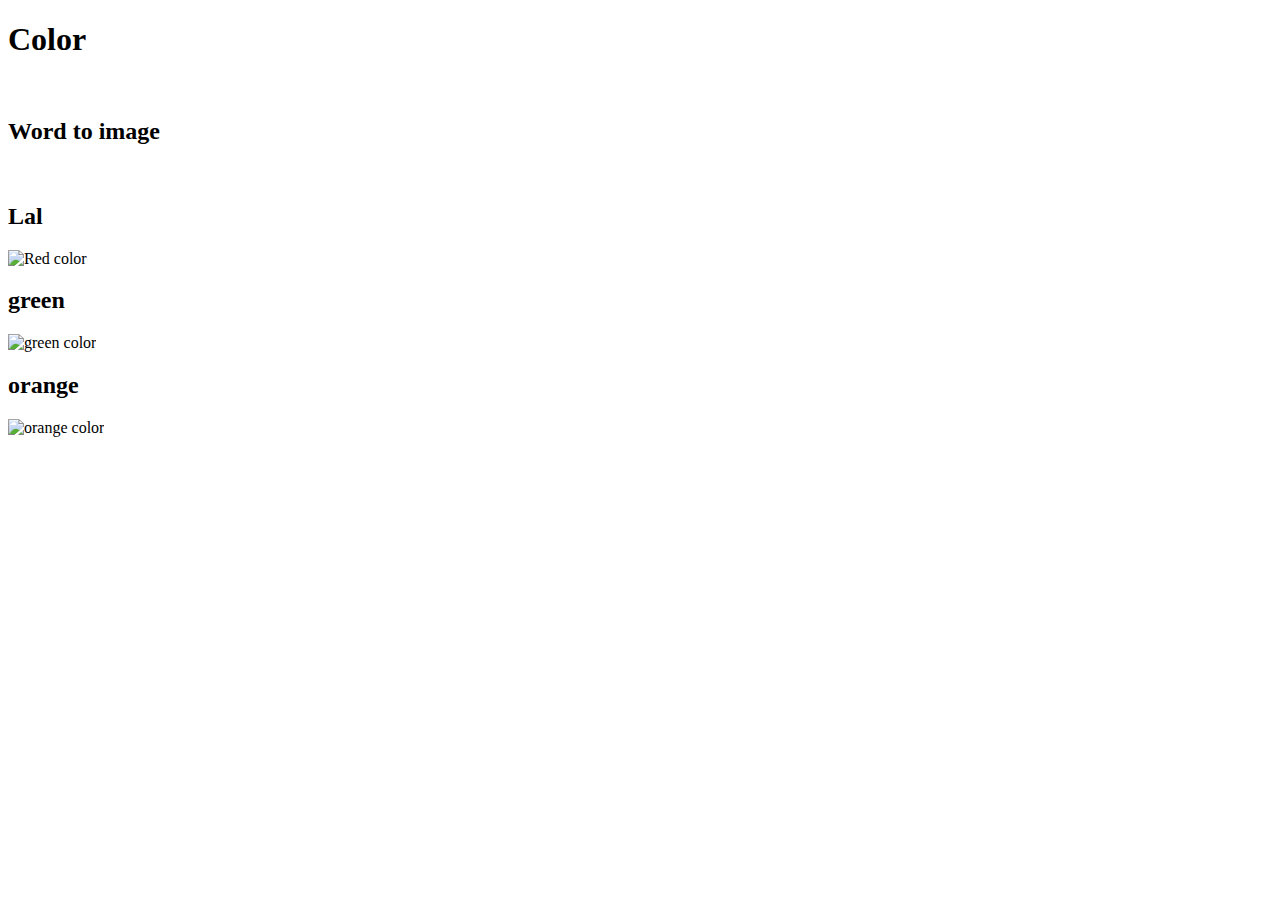
==== vocabproject/index.htm @ ebe9a48f "this is my 1st project" ====
<!DOCTYPE html>
<html lang="en">
  <head>
    <meta charset="UTF-8" />
    <title>Vocabulary for kid</title>
    <link rel="stylesheet" href="../vocabproject/styles1.css" />
  </head>
  <body>
    <h1>Color</h1>
    <br />
    <h2>Word to image</h2>
    <br />
    <h2 class="color-title" id="red">Lal</h2>
    <img src="../red.png" alt="Red color" />
    <h2 class="color-title" id="green">green</h2>
    <img src="../green.png" alt="green color" />
    <h2 class="class-title" id="orange">orange</h2>
    <img src="../orange.png" alt="orange color" />
  </body>
</html>
---- vocabproject/styles1.css ----
img {
  height: 200;
  width: 200;
}
.color-title img {
  width: 200px;
  height: 200px;
}

.colour {
  /* Add your styles here */
}

.title {
  /* Add your styles here */
}
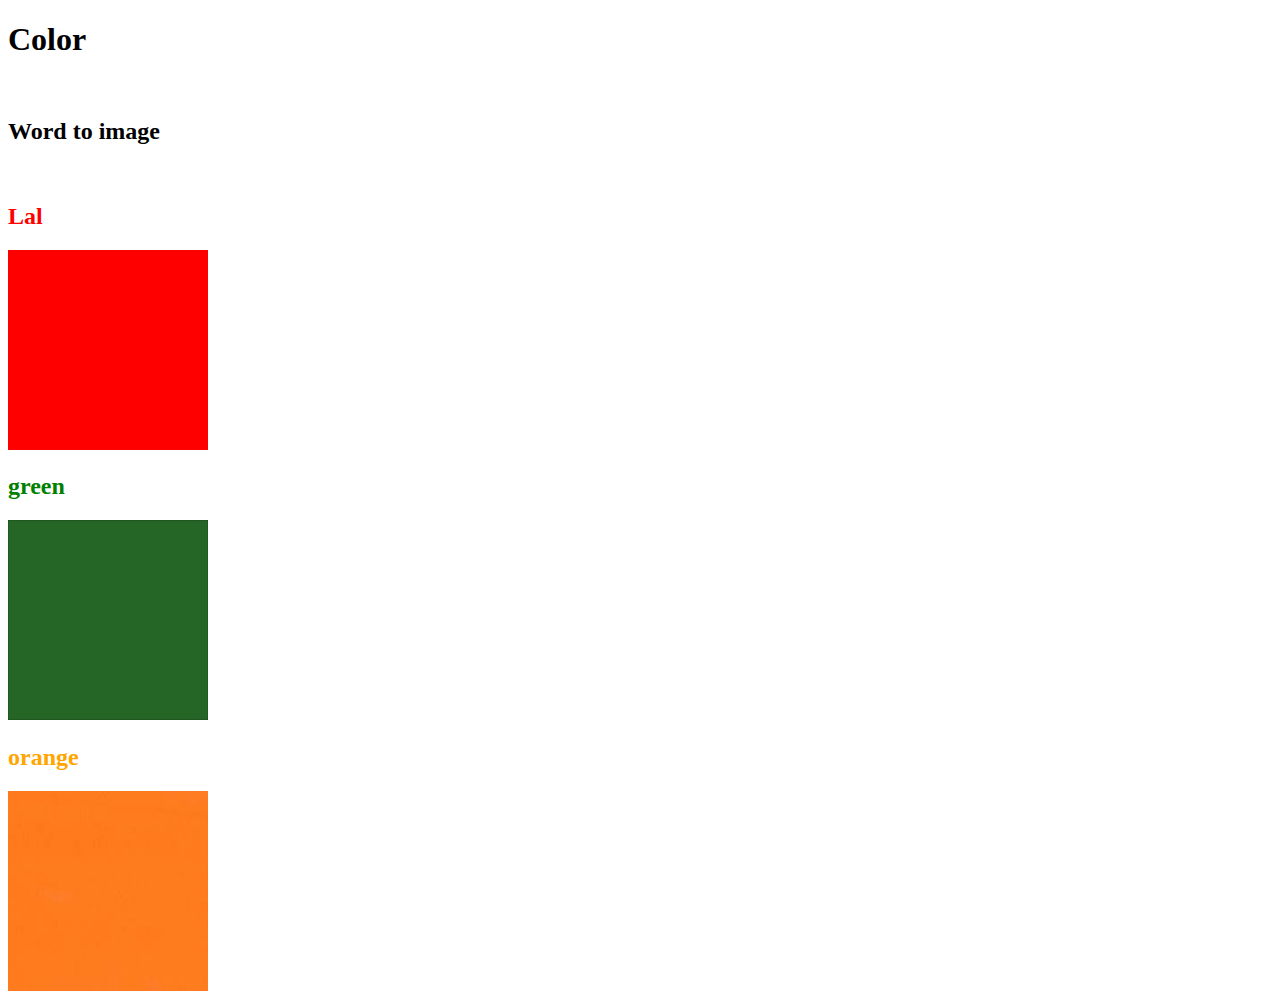
==== commit b275d78c: "re uploading" ====
--- a/vocabproject/index.htm
+++ b/vocabproject/index.htm
@@ -11,10 +11,10 @@
     <h2>Word to image</h2>
     <br />
     <h2 class="color-title" id="red">Lal</h2>
-    <img src="../red.png" alt="Red color" />
+    <img src="../vocabproject/asset/red.png" alt="Red color" />
     <h2 class="color-title" id="green">green</h2>
-    <img src="../green.png" alt="green color" />
+    <img src="../vocabproject/asset/green.png" alt="green color" />
     <h2 class="class-title" id="orange">orange</h2>
-    <img src="../orange.png" alt="orange color" />
+    <img src="../vocabproject/asset/orange.png" alt="orange color" />
   </body>
 </html>
--- a/vocabproject/styles1.css
+++ b/vocabproject/styles1.css
@@ -1,16 +1,16 @@
 img {
-  height: 200;
-  width: 200;
+  height: 200px;
+  width: 200px;
 }
-.color-title img {
-  width: 200px;
-  height: 200px;
+color-titles {
+  font-weight: normal;
 }
-
-.colour {
-  /* Add your styles here */
+#red {
+  color: red;
 }
-
-.title {
-  /* Add your styles here */
+#green {
+  color: green;
 }
+#orange {
+  color: orange;
+}
